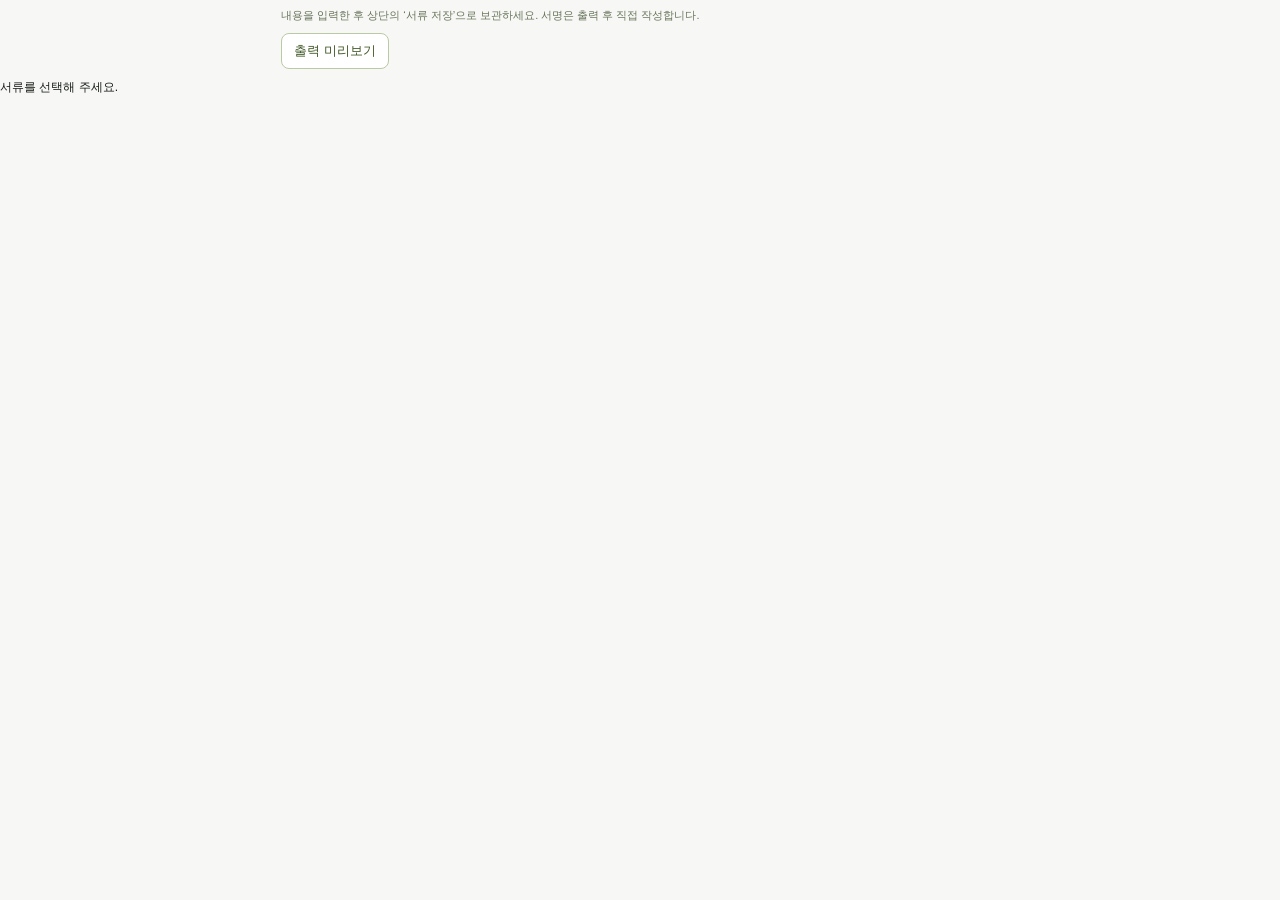
==== document-forms.html @ 55fef736 "Integrate document lab into MIN WORKS v67" ====
<!doctype html><html lang="ko"><head><meta charset="utf-8"><meta name="viewport" content="width=device-width,initial-scale=1"><title>안전서류 작성</title><link rel="stylesheet" href="document-forms.css?v=docs20"><link rel="stylesheet" href="document-tool-theme.css?v=docs20"></head><body><div class="guide">내용을 입력한 후 상단의 ‘서류 저장’으로 보관하세요. 서명은 출력 후 직접 작성합니다.</div><div class="preview-controls"><button id="previewToggle" type="button">출력 미리보기</button><span id="pageHint"></span></div><div id="notice" role="status"></div><main id="form"></main><script src="document-forms.js?v=docs20"></script></body></html>
---- document-forms.css ----
*{box-sizing:border-box}body{margin:0;background:#f6f7f3;color:#24291f;font-family:Inter,Pretendard,-apple-system,BlinkMacSystemFont,"Segoe UI","Noto Sans KR","Malgun Gothic",sans-serif;font-size:12px}.guide,#notice{max-width:190mm;margin:8px auto;font-size:11px;color:#68745b}#notice{color:#a34020}.sheet{width:190mm;margin:12px auto;background:white;padding:0 2mm 4mm}header{border-top:4px solid #789b2f;border-bottom:2px solid #27301f;padding:10px 0}h1{font-size:23px;letter-spacing:-.5px;margin:0 0 4px}header p{font-size:10px;color:#68745b;margin:0}h2{font-size:12px;margin:10px 0 5px;color:#43572c}table{width:100%;table-layout:fixed;border-collapse:collapse;font-size:10px}th,td{border:1px solid #9ca68f;padding:3px 5px;vertical-align:middle;height:26px}th{font-weight:600;background:#f0f3e9}input,textarea,select{font:inherit;color:inherit;width:100%;min-width:0;border:0;background:transparent;padding:3px;line-height:1.45}input{height:25px}input:focus,textarea:focus,select:focus{outline:2px solid #a4c26c;border-radius:2px;background:#fbfff5}textarea{resize:vertical;min-height:36px;display:block;overflow:hidden}input[type=checkbox]{width:14px;height:14px;accent-color:#799c36}input[type=file]{height:auto;font-size:10px}.print-value{display:none;white-space:pre-wrap;overflow-wrap:anywhere}.grid2{display:grid;grid-template-columns:1fr 1fr;gap:8px}.checks td:first-child{line-height:1.5}.checks td.result{width:78px}.checks select{font-size:10px}.signcell{display:flex;align-items:center;gap:8px}.signcell small{white-space:nowrap;color:#767f6b}.photo{border:1px solid #acb49f;padding:4px}.photo-box{height:116px;display:flex;align-items:center;justify-content:center;background:#f7f8f4;color:#89937a;font-size:10px}.photo img{max-width:100%;max-height:116px;object-fit:contain}.photo-actions{display:flex;gap:6px;align-items:center;margin-top:4px}.photo-actions label{flex:1;min-width:0}.photo button{border:1px solid #ccd5bd;background:white;border-radius:5px;padding:4px 7px;font:inherit;font-size:10px;cursor:pointer}.notes{font-size:9px;line-height:1.5;color:#637051;margin:6px 0}.source{font-size:9px;margin-top:8px;color:#6a775a}.source a{color:inherit}.footer{display:flex;justify-content:space-between;border-top:1px solid #afb89f;padding-top:6px;margin-top:8px;font-size:9px;color:#627742}.sign-table td{height:32px}.msds .attendees td{height:23px}.checks td{height:29px}.pair th{width:17%}.pair td{width:33%}.compact textarea{min-height:30px}.page-check{font-size:10px;color:#727e61}section{break-inside:avoid}@page{size:A4 portrait;margin:10mm}@media print{html,body{background:white}.sheet{margin:0;padding:0;width:190mm;box-shadow:none}.guide,#notice,.photo-actions,.source,.page-check{display:none!important}input,textarea,select{display:none!important}.print-value{display:block!important;min-height:16px}.photo-box{background:white}.photo img{max-height:116px}th{print-color-adjust:exact;-webkit-print-color-adjust:exact}tr{break-inside:avoid}header{break-after:avoid}h2{break-after:avoid}.notes{color:#444}.sheet>table,.grid2{break-inside:avoid}}

.preview-controls{max-width:190mm;margin:10px auto;display:flex;align-items:center;gap:12px;font-size:10px;color:#69765a}.preview-controls button{background:white;border:1px solid #bbc9a5;border-radius:8px;padding:8px 12px;color:#43592a;cursor:pointer}.print-preview input,.print-preview textarea,.print-preview select,.print-preview .photo-actions{display:none!important}.print-preview .print-value{display:block!important;min-height:16px}.print-preview .sheet{padding:0;width:190mm}.print-preview .photo-box{background:white}
@media print{.preview-controls{display:none!important}}
/* Print and on-screen print preview use the same compact rhythm. */
.print-preview .sheet h2{margin:7px 0 4px}.print-preview .sheet header{padding:7px 0}.print-preview .sheet th,.print-preview .sheet td{height:23px;padding:2px 5px}.print-preview .checks td{height:24px}.print-preview .sign-table td{height:29px}.print-preview .notes{margin:4px 0}.print-preview .signcell .print-value{flex:1}.print-preview .sheet{padding-bottom:0}
@media print{.sheet h2{margin:7px 0 4px}.sheet header{padding:7px 0}.sheet th,.sheet td{height:23px;padding:2px 5px}.checks td{height:24px}.sign-table td{height:29px}.notes{margin:4px 0}.signcell .print-value{flex:1}}
th{word-break:keep-all}.attendees th:first-child{font-size:9px;white-space:nowrap;padding:2px}.msds table th:first-child{word-break:keep-all}
---- document-tool-theme.css ----
/* Shared MIN WORKS document theme. Controls are screen-only; form geometry stays printable. */
:root{--mw-ink:#191d18;--mw-muted:#7a8275;--mw-line:#dfe4d8;--mw-green:#789b2f;--mw-soft:#eff5df}
body,input,select,textarea,button{font-family:Inter,Pretendard,-apple-system,BlinkMacSystemFont,"Segoe UI","Noto Sans KR","Malgun Gothic",sans-serif!important}
@media screen{
html,body{background:#f7f8f5!important;color:var(--mw-ink)!important}
.app,.wrap{display:block!important;width:100%!important;max-width:none!important;padding:8px 0!important;margin:0!important;height:auto!important;min-height:0!important}
.toolbar.ui-settings,.panel.left.ui-settings{position:relative!important;top:auto!important;display:flex!important;flex-wrap:wrap!important;align-items:center!important;gap:12px!important;width:100%!important;max-width:none!important;height:auto!important;min-height:0!important;max-height:none!important;overflow:visible!important;margin:0 0 20px!important;padding:16px!important;border:1px solid var(--mw-line)!important;border-radius:16px!important;background:#fff!important;box-shadow:none!important;color:var(--mw-ink)!important}
.ui-section-label,.trade-section-label,.trade-section-head{color:var(--mw-muted)!important;font-size:12px!important;letter-spacing:0!important;font-weight:700!important;margin:0!important}
.ui-setting-block{margin:0!important;padding:0!important;border:0!important;display:flex!important;align-items:center;gap:8px}
.ui-row,.checker-setting{display:flex!important;align-items:center;gap:8px;margin:0!important}
.ui-row label,.checker-setting label{white-space:nowrap;font-size:12px!important;color:var(--mw-muted)!important}
.ui-settings select,.ui-settings input:not([type=checkbox]){height:38px!important;min-height:38px!important;width:auto!important;min-width:0!important;max-width:180px!important;padding:8px 10px!important;border:1px solid var(--mw-line)!important;border-radius:9px!important;background:#fafbf8!important;color:var(--mw-ink)!important;font-size:12px!important;box-shadow:none!important}
.process-categories,.trade-categories{display:flex!important;flex-wrap:wrap!important;gap:6px!important;margin:0!important;width:auto!important}
.process-category,.trade-category{width:auto!important;min-width:60px!important;height:38px!important;min-height:38px!important;padding:8px 14px!important;border:1px solid var(--mw-line)!important;border-radius:10px!important;background:#f8f9f5!important;color:#636c5c!important;font-size:12px!important;font-weight:700!important;box-shadow:none!important}
.process-category.active,.trade-category.active{background:var(--mw-soft)!important;color:#507323!important;border-color:#b5cb86!important}
.process-grid,.trade-list{display:grid!important;grid-template-columns:repeat(auto-fit,minmax(210px,1fr))!important;gap:7px!important;order:10!important;flex:1 0 100%!important;width:100%!important;max-height:240px!important;overflow:auto!important;padding:10px 0 0!important;margin:0!important;border:0!important;border-top:1px solid #edf0e8!important;background:transparent!important}
.process-grid:empty,.trade-list.category-collapsed{display:none!important}
.process-row,.trade-row{margin:0!important;padding:9px 10px!important;min-height:42px!important;border:1px solid #e5e9df!important;border-radius:10px!important;background:#fafbf8!important;color:var(--mw-ink)!important;box-shadow:none!important}
.process-row{display:flex!important;gap:8px!important;align-items:center!important}
.trade-row{display:grid!important;grid-template-columns:18px minmax(0,1fr) 85px!important;gap:6px!important}
.process-row.selected,.trade-row.selected{background:#f1f6e6!important;border-color:#bed296!important}
.process-name,.trade-jump{font-size:12px!important;font-weight:600!important;color:var(--mw-ink)!important;line-height:1.4!important;white-space:normal!important}
.trade-jump{border:0!important;background:none!important;text-align:left!important;padding:0!important;min-height:24px!important}
.ui-settings .foreman-name{width:85px!important;font-size:11px!important;padding:6px!important}
.ui-settings input[type=checkbox]{accent-color:#88ad32!important;width:16px!important;height:16px!important;min-height:0!important}
.go-top-btn{display:inline-flex!important;align-items:center!important;justify-content:center!important;height:38px!important;padding:0 13px!important;border:1px solid var(--mw-line)!important;border-radius:9px!important;background:#fff!important;color:#4e554a!important;font-size:11px!important;font-weight:750!important}.category-clear-btn{background:#f6f7f3!important;color:#747e6b!important;border:1px solid var(--mw-line)!important;border-radius:8px!important;font-size:11px!important;padding:6px 8px!important}
.tbm-weather-editor{margin:0 0 0 auto!important;display:flex!important;align-items:center;gap:10px!important;color:var(--mw-muted)!important;font-size:12px!important}
.tbm-weather-editor label{display:flex;align-items:center;gap:6px}.tbm-weather-editor input{max-width:70px!important}
.workspace,.wrap>main.panel{width:100%!important;min-width:0!important;background:transparent!important;padding:0!important;border:0!important;box-shadow:none!important;overflow-x:auto!important}
.sheet,.a4-scroll .sheet{border:1px solid #d5dcd0!important;box-shadow:0 4px 16px #20300a08!important;border-radius:3px!important;background:#fff!important;margin:0 auto 20px!important}
.sheet table td,.sheet table th{border-color:#72796c!important;border-width:1px!important}
.sheet .gray,.sheet .headbg,.sheet .section-title,.sheet .attend-title,.sheet .attend-head,.sheet .remark-title{background:#f0f3ea!important;color:#30372b!important}
.sheet input,.sheet textarea,.sheet select{color:#20251d!important;font-family:inherit!important}
.sheet input:focus,.sheet textarea:focus,.sheet select:focus{outline:2px solid #bed48d!important;outline-offset:1px}
.tbm .title{font-size:29px!important;letter-spacing:-.7px!important}
.tbm-item .work-title{color:#486422!important}
@media(max-width:600px){.toolbar.ui-settings,.panel.left.ui-settings{padding:12px!important;gap:10px!important}.process-categories,.trade-categories{flex:1 0 100%!important}.process-category,.trade-category{flex:1!important;min-width:0!important;padding:8px!important}.process-grid,.trade-list{grid-template-columns:1fr!important;max-height:210px!important}.tbm-weather-editor{margin:0!important}.ui-settings select,.ui-settings input:not([type=checkbox]){max-width:140px!important}}
}

/* DOCS 19 · embedded tools follow the MIN WORKS shell */
@media screen{
.ui-actionbar{position:sticky!important;top:0!important;z-index:50!important;min-height:58px!important;padding:9px 12px!important;border:1px solid #e0e4dc!important;border-radius:13px!important;background:rgba(255,255,255,.97)!important;box-shadow:0 8px 24px rgba(25,30,20,.055)!important;color:#171b15!important}
.ui-actionbar .top-settings-row{display:flex!important;align-items:center!important;gap:8px!important;width:100%!important;min-width:0!important;flex-wrap:wrap!important}
.ui-actionbar .top-control-box{min-height:38px!important;margin:0!important;padding:0 10px!important;border:1px solid #dfe4d8!important;border-radius:9px!important;background:#f8faf6!important;color:#30362d!important;box-shadow:none!important}
.ui-actionbar select,.ui-actionbar input{height:36px!important;min-height:36px!important;border:0!important;background:transparent!important;color:#242923!important;font-size:11px!important;box-shadow:none!important}
.ui-actionbar .top-category-tabs{display:flex!important;gap:6px!important;align-items:center!important;flex-wrap:wrap!important}
.ui-actionbar .top-category-cluster{display:flex!important;align-items:stretch!important;border:1px solid #dfe4d8!important;border-radius:9px!important;overflow:hidden!important;background:#fff!important}
.ui-actionbar .top-category-main,.ui-actionbar .top-category-arrow{min-height:36px!important;margin:0!important;border:0!important;border-radius:0!important;background:#fff!important;color:#42493d!important;font-size:11px!important;font-weight:750!important}
.ui-actionbar .top-category-main{padding:0 11px!important}.ui-actionbar .top-category-arrow{width:32px!important;border-left:1px solid #e6e9e2!important}
.ui-actionbar .ui-actions{display:flex!important;gap:7px!important;margin-left:auto!important}
.ui-actionbar .ui-action{height:38px!important;padding:0 13px!important;border-radius:9px!important;font-size:11px!important;font-weight:750!important;box-shadow:none!important}
.ui-actionbar .ui-save{border:1px solid #171b15!important;background:#171b15!important;color:#fff!important}
.ui-actionbar .ui-print{border:1px solid #dfe4d8!important;background:#fff!important;color:#3f463a!important}
.trade-submenu{border-color:#dfe4d8!important;border-radius:12px!important;background:#fff!important;box-shadow:0 12px 32px rgba(20,24,18,.08)!important}
.guide,#notice,.preview-controls{font-family:inherit!important}
}
@media print{.sheet table td,.sheet table th{border-color:#555!important}.sheet .gray,.sheet .headbg,.sheet .section-title,.sheet .attend-title,.sheet .attend-head{background:#f0f3ea!important;-webkit-print-color-adjust:exact;print-color-adjust:exact}}
@media screen{
.panel.left.ui-settings .ui-setting-block,.panel.left.ui-settings .checker-setting{background:transparent!important}
.panel.left.ui-settings .ui-section-label{color:var(--mw-muted)!important;display:block!important;margin:0!important}
.panel.left.ui-settings select,.panel.left.ui-settings input:not([type=checkbox]){background:#fafbf8!important;color:var(--mw-ink)!important;border:1px solid var(--mw-line)!important}
.panel.left.ui-settings .trade-category,.panel.left.ui-settings .trade-category:hover{background:#f8f9f5!important;color:#636c5c!important;border-color:var(--mw-line)!important}
.panel.left.ui-settings .trade-category.active{background:var(--mw-soft)!important;color:#507323!important;border-color:#b5cb86!important}
.panel.left.ui-settings .trade-row{background:#fafbf8!important;border-color:#e5e9df!important}
.panel.left.ui-settings .trade-row.selected,.panel.left.ui-settings .trade-row.active{background:#f1f6e6!important;border-color:#bed296!important;box-shadow:none!important}
.panel.left.ui-settings .trade-jump{color:var(--mw-ink)!important}
.panel.left.ui-settings .category-clear-btn{background:#f6f7f3!important;color:#747e6b!important;border-color:var(--mw-line)!important}
.panel.left.ui-settings .trade-section-head{margin-left:8px!important;gap:8px!important;width:auto!important}
.sheet table{border-color:#72796c!important;border-width:1px!important}
}
@media screen{

.panel.left.ui-settings .trade-list{grid-template-columns:repeat(auto-fit,minmax(290px,1fr))!important}
.panel.left.ui-settings .trade-row{grid-template-columns:18px minmax(120px,1fr) 85px!important}
@media(max-width:600px){.panel.left.ui-settings .trade-list{grid-template-columns:1fr!important}}
}
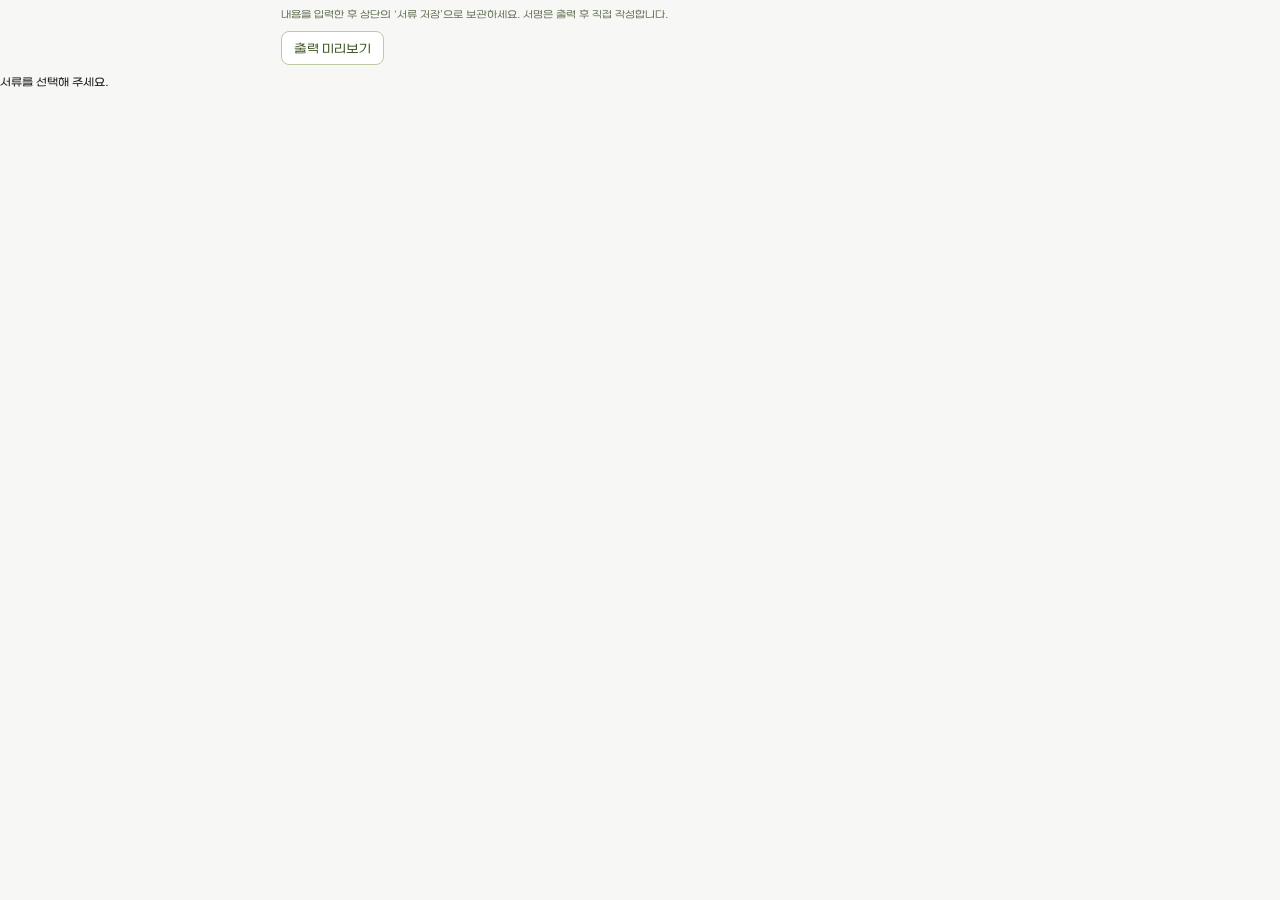
==== commit f66c412f: "Apply Chulseokbu and Mattone typography and align Plus mobile controls" ====
--- a/document-forms.html
+++ b/document-forms.html
@@ -1 +1 @@
-<!doctype html><html lang="ko"><head><meta charset="utf-8"><meta name="viewport" content="width=device-width,initial-scale=1"><title>안전서류 작성</title><link rel="stylesheet" href="document-forms.css?v=docs20"><link rel="stylesheet" href="document-tool-theme.css?v=docs20"></head><body><div class="guide">내용을 입력한 후 상단의 ‘서류 저장’으로 보관하세요. 서명은 출력 후 직접 작성합니다.</div><div class="preview-controls"><button id="previewToggle" type="button">출력 미리보기</button><span id="pageHint"></span></div><div id="notice" role="status"></div><main id="form"></main><script src="document-forms.js?v=docs20"></script></body></html>
+<!doctype html><html lang="ko"><head><link rel="stylesheet" href="assets/chulseokbu.css?v=1"><meta charset="utf-8"><meta name="viewport" content="width=device-width,initial-scale=1"><title>안전서류 작성</title><link rel="stylesheet" href="document-forms.css?v=docs20-chulseokbu"><link rel="stylesheet" href="document-tool-theme.css?v=docs20-chulseokbu"></head><body><div class="guide">내용을 입력한 후 상단의 ‘서류 저장’으로 보관하세요. 서명은 출력 후 직접 작성합니다.</div><div class="preview-controls"><button id="previewToggle" type="button">출력 미리보기</button><span id="pageHint"></span></div><div id="notice" role="status"></div><main id="form"></main><script src="document-forms.js?v=docs20"></script></body></html>
--- a/assets/chulseokbu.css
+++ b/assets/chulseokbu.css
@@ -0,0 +1,22 @@
+@font-face {
+  font-family: Mattone;
+  src: url("mattone-regular.otf") format("opentype");
+  font-style: normal;
+  font-weight: 100 900;
+  font-display: swap;
+  unicode-range: U+0030-0039, U+0041-005A, U+0061-007A, U+00C0-024F, U+1E00-1EFF;
+}
+@font-face {
+  font-family: "Hakgyoansim Chulseokbu";
+  src: url("chulseokbu-l.otf") format("opentype");
+  font-style: normal;
+  font-weight: 100 500;
+  font-display: swap;
+}
+@font-face {
+  font-family: "Hakgyoansim Chulseokbu";
+  src: url("chulseokbu-b.otf") format("opentype");
+  font-style: normal;
+  font-weight: 501 900;
+  font-display: swap;
+}
--- a/document-forms.css
+++ b/document-forms.css
@@ -1,4 +1,4 @@
-*{box-sizing:border-box}body{margin:0;background:#f6f7f3;color:#24291f;font-family:Inter,Pretendard,-apple-system,BlinkMacSystemFont,"Segoe UI","Noto Sans KR","Malgun Gothic",sans-serif;font-size:12px}.guide,#notice{max-width:190mm;margin:8px auto;font-size:11px;color:#68745b}#notice{color:#a34020}.sheet{width:190mm;margin:12px auto;background:white;padding:0 2mm 4mm}header{border-top:4px solid #789b2f;border-bottom:2px solid #27301f;padding:10px 0}h1{font-size:23px;letter-spacing:-.5px;margin:0 0 4px}header p{font-size:10px;color:#68745b;margin:0}h2{font-size:12px;margin:10px 0 5px;color:#43572c}table{width:100%;table-layout:fixed;border-collapse:collapse;font-size:10px}th,td{border:1px solid #9ca68f;padding:3px 5px;vertical-align:middle;height:26px}th{font-weight:600;background:#f0f3e9}input,textarea,select{font:inherit;color:inherit;width:100%;min-width:0;border:0;background:transparent;padding:3px;line-height:1.45}input{height:25px}input:focus,textarea:focus,select:focus{outline:2px solid #a4c26c;border-radius:2px;background:#fbfff5}textarea{resize:vertical;min-height:36px;display:block;overflow:hidden}input[type=checkbox]{width:14px;height:14px;accent-color:#799c36}input[type=file]{height:auto;font-size:10px}.print-value{display:none;white-space:pre-wrap;overflow-wrap:anywhere}.grid2{display:grid;grid-template-columns:1fr 1fr;gap:8px}.checks td:first-child{line-height:1.5}.checks td.result{width:78px}.checks select{font-size:10px}.signcell{display:flex;align-items:center;gap:8px}.signcell small{white-space:nowrap;color:#767f6b}.photo{border:1px solid #acb49f;padding:4px}.photo-box{height:116px;display:flex;align-items:center;justify-content:center;background:#f7f8f4;color:#89937a;font-size:10px}.photo img{max-width:100%;max-height:116px;object-fit:contain}.photo-actions{display:flex;gap:6px;align-items:center;margin-top:4px}.photo-actions label{flex:1;min-width:0}.photo button{border:1px solid #ccd5bd;background:white;border-radius:5px;padding:4px 7px;font:inherit;font-size:10px;cursor:pointer}.notes{font-size:9px;line-height:1.5;color:#637051;margin:6px 0}.source{font-size:9px;margin-top:8px;color:#6a775a}.source a{color:inherit}.footer{display:flex;justify-content:space-between;border-top:1px solid #afb89f;padding-top:6px;margin-top:8px;font-size:9px;color:#627742}.sign-table td{height:32px}.msds .attendees td{height:23px}.checks td{height:29px}.pair th{width:17%}.pair td{width:33%}.compact textarea{min-height:30px}.page-check{font-size:10px;color:#727e61}section{break-inside:avoid}@page{size:A4 portrait;margin:10mm}@media print{html,body{background:white}.sheet{margin:0;padding:0;width:190mm;box-shadow:none}.guide,#notice,.photo-actions,.source,.page-check{display:none!important}input,textarea,select{display:none!important}.print-value{display:block!important;min-height:16px}.photo-box{background:white}.photo img{max-height:116px}th{print-color-adjust:exact;-webkit-print-color-adjust:exact}tr{break-inside:avoid}header{break-after:avoid}h2{break-after:avoid}.notes{color:#444}.sheet>table,.grid2{break-inside:avoid}}
+*{box-sizing:border-box}body{margin:0;background:#f6f7f3;color:#24291f;font-family:Mattone,"Hakgyoansim Chulseokbu",Inter,Pretendard,-apple-system,BlinkMacSystemFont,"Segoe UI","Noto Sans KR","Malgun Gothic",sans-serif;font-size:12px}.guide,#notice{max-width:190mm;margin:8px auto;font-size:11px;color:#68745b}#notice{color:#a34020}.sheet{width:190mm;margin:12px auto;background:white;padding:0 2mm 4mm}header{border-top:4px solid #789b2f;border-bottom:2px solid #27301f;padding:10px 0}h1{font-size:23px;letter-spacing:-.5px;margin:0 0 4px}header p{font-size:10px;color:#68745b;margin:0}h2{font-size:12px;margin:10px 0 5px;color:#43572c}table{width:100%;table-layout:fixed;border-collapse:collapse;font-size:10px}th,td{border:1px solid #9ca68f;padding:3px 5px;vertical-align:middle;height:26px}th{font-weight:600;background:#f0f3e9}input,textarea,select{font:inherit;color:inherit;width:100%;min-width:0;border:0;background:transparent;padding:3px;line-height:1.45}input{height:25px}input:focus,textarea:focus,select:focus{outline:2px solid #a4c26c;border-radius:2px;background:#fbfff5}textarea{resize:vertical;min-height:36px;display:block;overflow:hidden}input[type=checkbox]{width:14px;height:14px;accent-color:#799c36}input[type=file]{height:auto;font-size:10px}.print-value{display:none;white-space:pre-wrap;overflow-wrap:anywhere}.grid2{display:grid;grid-template-columns:1fr 1fr;gap:8px}.checks td:first-child{line-height:1.5}.checks td.result{width:78px}.checks select{font-size:10px}.signcell{display:flex;align-items:center;gap:8px}.signcell small{white-space:nowrap;color:#767f6b}.photo{border:1px solid #acb49f;padding:4px}.photo-box{height:116px;display:flex;align-items:center;justify-content:center;background:#f7f8f4;color:#89937a;font-size:10px}.photo img{max-width:100%;max-height:116px;object-fit:contain}.photo-actions{display:flex;gap:6px;align-items:center;margin-top:4px}.photo-actions label{flex:1;min-width:0}.photo button{border:1px solid #ccd5bd;background:white;border-radius:5px;padding:4px 7px;font:inherit;font-size:10px;cursor:pointer}.notes{font-size:9px;line-height:1.5;color:#637051;margin:6px 0}.source{font-size:9px;margin-top:8px;color:#6a775a}.source a{color:inherit}.footer{display:flex;justify-content:space-between;border-top:1px solid #afb89f;padding-top:6px;margin-top:8px;font-size:9px;color:#627742}.sign-table td{height:32px}.msds .attendees td{height:23px}.checks td{height:29px}.pair th{width:17%}.pair td{width:33%}.compact textarea{min-height:30px}.page-check{font-size:10px;color:#727e61}section{break-inside:avoid}@page{size:A4 portrait;margin:10mm}@media print{html,body{background:white}.sheet{margin:0;padding:0;width:190mm;box-shadow:none}.guide,#notice,.photo-actions,.source,.page-check{display:none!important}input,textarea,select{display:none!important}.print-value{display:block!important;min-height:16px}.photo-box{background:white}.photo img{max-height:116px}th{print-color-adjust:exact;-webkit-print-color-adjust:exact}tr{break-inside:avoid}header{break-after:avoid}h2{break-after:avoid}.notes{color:#444}.sheet>table,.grid2{break-inside:avoid}}
 
 .preview-controls{max-width:190mm;margin:10px auto;display:flex;align-items:center;gap:12px;font-size:10px;color:#69765a}.preview-controls button{background:white;border:1px solid #bbc9a5;border-radius:8px;padding:8px 12px;color:#43592a;cursor:pointer}.print-preview input,.print-preview textarea,.print-preview select,.print-preview .photo-actions{display:none!important}.print-preview .print-value{display:block!important;min-height:16px}.print-preview .sheet{padding:0;width:190mm}.print-preview .photo-box{background:white}
 @media print{.preview-controls{display:none!important}}
--- a/document-tool-theme.css
+++ b/document-tool-theme.css
@@ -1,6 +1,6 @@
 /* Shared MIN WORKS document theme. Controls are screen-only; form geometry stays printable. */
 :root{--mw-ink:#191d18;--mw-muted:#7a8275;--mw-line:#dfe4d8;--mw-green:#789b2f;--mw-soft:#eff5df}
-body,input,select,textarea,button{font-family:Inter,Pretendard,-apple-system,BlinkMacSystemFont,"Segoe UI","Noto Sans KR","Malgun Gothic",sans-serif!important}
+body,input,select,textarea,button{font-family:Mattone,"Hakgyoansim Chulseokbu",Inter,Pretendard,-apple-system,BlinkMacSystemFont,"Segoe UI","Noto Sans KR","Malgun Gothic",sans-serif!important}
 @media screen{
 html,body{background:#f7f8f5!important;color:var(--mw-ink)!important}
 .app,.wrap{display:block!important;width:100%!important;max-width:none!important;padding:8px 0!important;margin:0!important;height:auto!important;min-height:0!important}
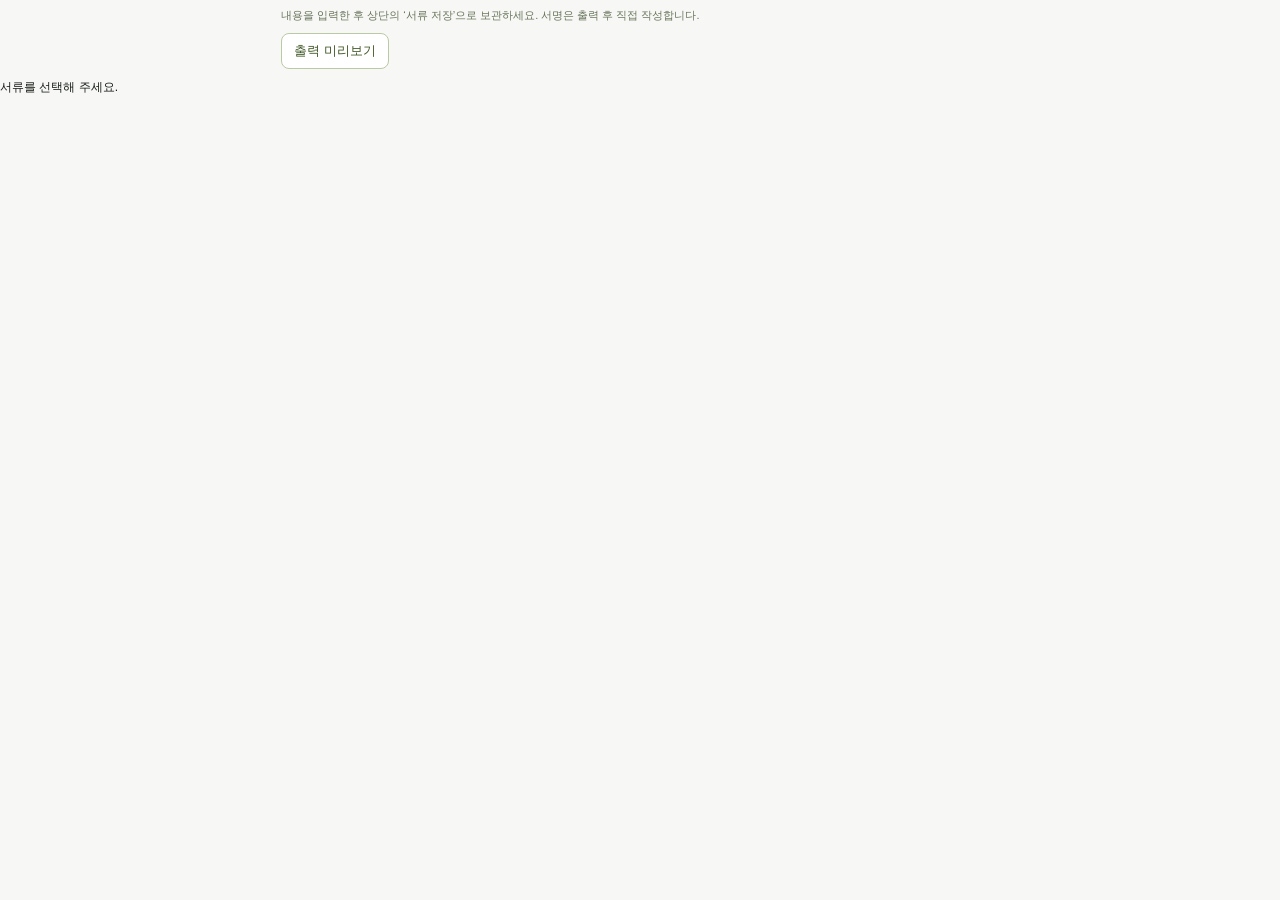
==== commit 8a323874: "Revert "Apply Chulseokbu and Mattone typography and align Plus mobile controls" This reverts commit " ====
--- a/document-forms.html
+++ b/document-forms.html
@@ -1 +1 @@
-<!doctype html><html lang="ko"><head><link rel="stylesheet" href="assets/chulseokbu.css?v=1"><meta charset="utf-8"><meta name="viewport" content="width=device-width,initial-scale=1"><title>안전서류 작성</title><link rel="stylesheet" href="document-forms.css?v=docs20-chulseokbu"><link rel="stylesheet" href="document-tool-theme.css?v=docs20-chulseokbu"></head><body><div class="guide">내용을 입력한 후 상단의 ‘서류 저장’으로 보관하세요. 서명은 출력 후 직접 작성합니다.</div><div class="preview-controls"><button id="previewToggle" type="button">출력 미리보기</button><span id="pageHint"></span></div><div id="notice" role="status"></div><main id="form"></main><script src="document-forms.js?v=docs20"></script></body></html>
+<!doctype html><html lang="ko"><head><meta charset="utf-8"><meta name="viewport" content="width=device-width,initial-scale=1"><title>안전서류 작성</title><link rel="stylesheet" href="document-forms.css?v=docs20"><link rel="stylesheet" href="document-tool-theme.css?v=docs20"></head><body><div class="guide">내용을 입력한 후 상단의 ‘서류 저장’으로 보관하세요. 서명은 출력 후 직접 작성합니다.</div><div class="preview-controls"><button id="previewToggle" type="button">출력 미리보기</button><span id="pageHint"></span></div><div id="notice" role="status"></div><main id="form"></main><script src="document-forms.js?v=docs20"></script></body></html>
--- a/document-forms.css
+++ b/document-forms.css
@@ -1,4 +1,4 @@
-*{box-sizing:border-box}body{margin:0;background:#f6f7f3;color:#24291f;font-family:Mattone,"Hakgyoansim Chulseokbu",Inter,Pretendard,-apple-system,BlinkMacSystemFont,"Segoe UI","Noto Sans KR","Malgun Gothic",sans-serif;font-size:12px}.guide,#notice{max-width:190mm;margin:8px auto;font-size:11px;color:#68745b}#notice{color:#a34020}.sheet{width:190mm;margin:12px auto;background:white;padding:0 2mm 4mm}header{border-top:4px solid #789b2f;border-bottom:2px solid #27301f;padding:10px 0}h1{font-size:23px;letter-spacing:-.5px;margin:0 0 4px}header p{font-size:10px;color:#68745b;margin:0}h2{font-size:12px;margin:10px 0 5px;color:#43572c}table{width:100%;table-layout:fixed;border-collapse:collapse;font-size:10px}th,td{border:1px solid #9ca68f;padding:3px 5px;vertical-align:middle;height:26px}th{font-weight:600;background:#f0f3e9}input,textarea,select{font:inherit;color:inherit;width:100%;min-width:0;border:0;background:transparent;padding:3px;line-height:1.45}input{height:25px}input:focus,textarea:focus,select:focus{outline:2px solid #a4c26c;border-radius:2px;background:#fbfff5}textarea{resize:vertical;min-height:36px;display:block;overflow:hidden}input[type=checkbox]{width:14px;height:14px;accent-color:#799c36}input[type=file]{height:auto;font-size:10px}.print-value{display:none;white-space:pre-wrap;overflow-wrap:anywhere}.grid2{display:grid;grid-template-columns:1fr 1fr;gap:8px}.checks td:first-child{line-height:1.5}.checks td.result{width:78px}.checks select{font-size:10px}.signcell{display:flex;align-items:center;gap:8px}.signcell small{white-space:nowrap;color:#767f6b}.photo{border:1px solid #acb49f;padding:4px}.photo-box{height:116px;display:flex;align-items:center;justify-content:center;background:#f7f8f4;color:#89937a;font-size:10px}.photo img{max-width:100%;max-height:116px;object-fit:contain}.photo-actions{display:flex;gap:6px;align-items:center;margin-top:4px}.photo-actions label{flex:1;min-width:0}.photo button{border:1px solid #ccd5bd;background:white;border-radius:5px;padding:4px 7px;font:inherit;font-size:10px;cursor:pointer}.notes{font-size:9px;line-height:1.5;color:#637051;margin:6px 0}.source{font-size:9px;margin-top:8px;color:#6a775a}.source a{color:inherit}.footer{display:flex;justify-content:space-between;border-top:1px solid #afb89f;padding-top:6px;margin-top:8px;font-size:9px;color:#627742}.sign-table td{height:32px}.msds .attendees td{height:23px}.checks td{height:29px}.pair th{width:17%}.pair td{width:33%}.compact textarea{min-height:30px}.page-check{font-size:10px;color:#727e61}section{break-inside:avoid}@page{size:A4 portrait;margin:10mm}@media print{html,body{background:white}.sheet{margin:0;padding:0;width:190mm;box-shadow:none}.guide,#notice,.photo-actions,.source,.page-check{display:none!important}input,textarea,select{display:none!important}.print-value{display:block!important;min-height:16px}.photo-box{background:white}.photo img{max-height:116px}th{print-color-adjust:exact;-webkit-print-color-adjust:exact}tr{break-inside:avoid}header{break-after:avoid}h2{break-after:avoid}.notes{color:#444}.sheet>table,.grid2{break-inside:avoid}}
+*{box-sizing:border-box}body{margin:0;background:#f6f7f3;color:#24291f;font-family:Inter,Pretendard,-apple-system,BlinkMacSystemFont,"Segoe UI","Noto Sans KR","Malgun Gothic",sans-serif;font-size:12px}.guide,#notice{max-width:190mm;margin:8px auto;font-size:11px;color:#68745b}#notice{color:#a34020}.sheet{width:190mm;margin:12px auto;background:white;padding:0 2mm 4mm}header{border-top:4px solid #789b2f;border-bottom:2px solid #27301f;padding:10px 0}h1{font-size:23px;letter-spacing:-.5px;margin:0 0 4px}header p{font-size:10px;color:#68745b;margin:0}h2{font-size:12px;margin:10px 0 5px;color:#43572c}table{width:100%;table-layout:fixed;border-collapse:collapse;font-size:10px}th,td{border:1px solid #9ca68f;padding:3px 5px;vertical-align:middle;height:26px}th{font-weight:600;background:#f0f3e9}input,textarea,select{font:inherit;color:inherit;width:100%;min-width:0;border:0;background:transparent;padding:3px;line-height:1.45}input{height:25px}input:focus,textarea:focus,select:focus{outline:2px solid #a4c26c;border-radius:2px;background:#fbfff5}textarea{resize:vertical;min-height:36px;display:block;overflow:hidden}input[type=checkbox]{width:14px;height:14px;accent-color:#799c36}input[type=file]{height:auto;font-size:10px}.print-value{display:none;white-space:pre-wrap;overflow-wrap:anywhere}.grid2{display:grid;grid-template-columns:1fr 1fr;gap:8px}.checks td:first-child{line-height:1.5}.checks td.result{width:78px}.checks select{font-size:10px}.signcell{display:flex;align-items:center;gap:8px}.signcell small{white-space:nowrap;color:#767f6b}.photo{border:1px solid #acb49f;padding:4px}.photo-box{height:116px;display:flex;align-items:center;justify-content:center;background:#f7f8f4;color:#89937a;font-size:10px}.photo img{max-width:100%;max-height:116px;object-fit:contain}.photo-actions{display:flex;gap:6px;align-items:center;margin-top:4px}.photo-actions label{flex:1;min-width:0}.photo button{border:1px solid #ccd5bd;background:white;border-radius:5px;padding:4px 7px;font:inherit;font-size:10px;cursor:pointer}.notes{font-size:9px;line-height:1.5;color:#637051;margin:6px 0}.source{font-size:9px;margin-top:8px;color:#6a775a}.source a{color:inherit}.footer{display:flex;justify-content:space-between;border-top:1px solid #afb89f;padding-top:6px;margin-top:8px;font-size:9px;color:#627742}.sign-table td{height:32px}.msds .attendees td{height:23px}.checks td{height:29px}.pair th{width:17%}.pair td{width:33%}.compact textarea{min-height:30px}.page-check{font-size:10px;color:#727e61}section{break-inside:avoid}@page{size:A4 portrait;margin:10mm}@media print{html,body{background:white}.sheet{margin:0;padding:0;width:190mm;box-shadow:none}.guide,#notice,.photo-actions,.source,.page-check{display:none!important}input,textarea,select{display:none!important}.print-value{display:block!important;min-height:16px}.photo-box{background:white}.photo img{max-height:116px}th{print-color-adjust:exact;-webkit-print-color-adjust:exact}tr{break-inside:avoid}header{break-after:avoid}h2{break-after:avoid}.notes{color:#444}.sheet>table,.grid2{break-inside:avoid}}
 
 .preview-controls{max-width:190mm;margin:10px auto;display:flex;align-items:center;gap:12px;font-size:10px;color:#69765a}.preview-controls button{background:white;border:1px solid #bbc9a5;border-radius:8px;padding:8px 12px;color:#43592a;cursor:pointer}.print-preview input,.print-preview textarea,.print-preview select,.print-preview .photo-actions{display:none!important}.print-preview .print-value{display:block!important;min-height:16px}.print-preview .sheet{padding:0;width:190mm}.print-preview .photo-box{background:white}
 @media print{.preview-controls{display:none!important}}
--- a/document-tool-theme.css
+++ b/document-tool-theme.css
@@ -1,6 +1,6 @@
 /* Shared MIN WORKS document theme. Controls are screen-only; form geometry stays printable. */
 :root{--mw-ink:#191d18;--mw-muted:#7a8275;--mw-line:#dfe4d8;--mw-green:#789b2f;--mw-soft:#eff5df}
-body,input,select,textarea,button{font-family:Mattone,"Hakgyoansim Chulseokbu",Inter,Pretendard,-apple-system,BlinkMacSystemFont,"Segoe UI","Noto Sans KR","Malgun Gothic",sans-serif!important}
+body,input,select,textarea,button{font-family:Inter,Pretendard,-apple-system,BlinkMacSystemFont,"Segoe UI","Noto Sans KR","Malgun Gothic",sans-serif!important}
 @media screen{
 html,body{background:#f7f8f5!important;color:var(--mw-ink)!important}
 .app,.wrap{display:block!important;width:100%!important;max-width:none!important;padding:8px 0!important;margin:0!important;height:auto!important;min-height:0!important}
